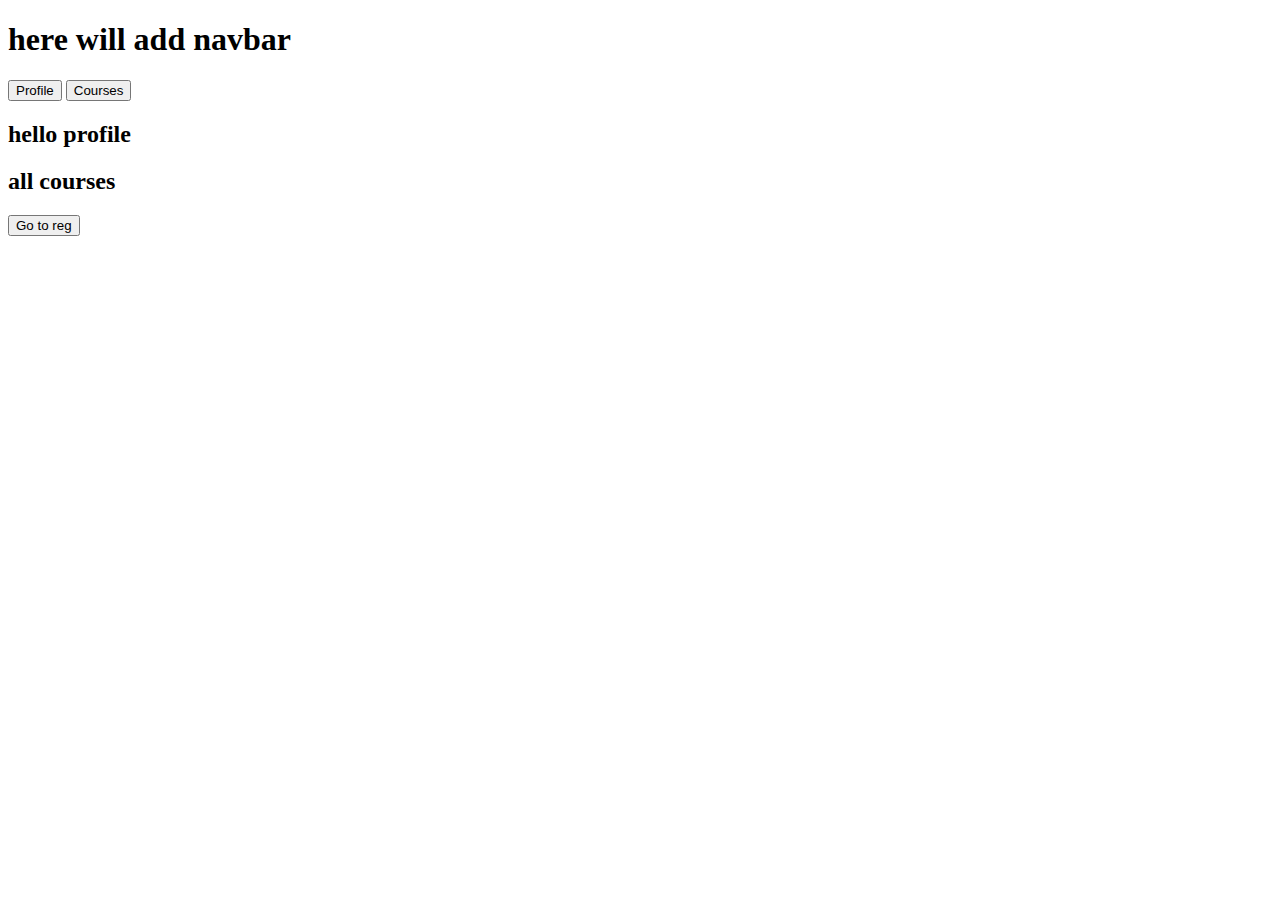
==== inside-pages/login-home.html @ 32ac2cdf "Login page updated and registration created" ====
<!DOCTYPE html>
<html lang="en">
<head>
    <meta charset="UTF-8">
    <meta http-equiv="X-UA-Compatible" content="IE=edge">
    <meta name="viewport" content="width=device-width, initial-scale=1.0">
    <title>Login Home</title>
    <!-- bootstrap css -->
    <link href="https://cdn.jsdelivr.net/npm/bootstrap@5.1.3/dist/css/bootstrap.min.css" rel="stylesheet" integrity="sha384-1BmE4kWBq78iYhFldvKuhfTAU6auU8tT94WrHftjDbrCEXSU1oBoqyl2QvZ6jIW3" crossorigin="anonymous">
</head>
<body>
    <h1 class="text-center">here will add navbar</h1>
    <!-- now design started -->
    <div class="container">
        <div class="d-flex align-items-start">
            <div class="nav flex-column nav-pills me-3" id="v-pills-tab" role="tablist" aria-orientation="vertical">
              <button class="nav-link active" id="v-pills-home-tab" data-bs-toggle="pill" data-bs-target="#v-pills-home" type="button" role="tab" aria-controls="v-pills-home" aria-selected="true">Profile</button>
              <button class="nav-link" id="v-pills-profile-tab" data-bs-toggle="pill" data-bs-target="#v-pills-profile" type="button" role="tab" aria-controls="v-pills-profile" aria-selected="false">Courses</button>
              <!-- <button class="nav-link" id="v-pills-messages-tab" data-bs-toggle="pill" data-bs-target="#v-pills-messages" type="button" role="tab" aria-controls="v-pills-messages" aria-selected="false">Messages</button> -->
              <!-- <button class="nav-link" id="v-pills-settings-tab" data-bs-toggle="pill" data-bs-target="#v-pills-settings" type="button" role="tab" aria-controls="v-pills-settings" aria-selected="false">Settings</button> -->
            </div>
            <div class="tab-content" id="v-pills-tabContent">
              <div class="tab-pane fade show active" id="v-pills-home" role="tabpanel" aria-labelledby="v-pills-home-tab">
                  <!-- profile components -->
                  <h2>hello profile</h2>
              </div>
              <div class="tab-pane fade" id="v-pills-profile" role="tabpanel" aria-labelledby="v-pills-profile-tab">
                  <!-- courses here -->
                  <h2>all courses </h2>
              </div>
              <!-- <div class="tab-pane fade" id="v-pills-messages" role="tabpanel" aria-labelledby="v-pills-messages-tab">...</div>
              <div class="tab-pane fade" id="v-pills-settings" role="tabpanel" aria-labelledby="v-pills-settings-tab">...</div> -->
            </div>
          </div>
    </div>
    <a href="registration.html"><button class="btn btn-outline-success text-center">Go to reg</button></a>
    <!-- bootstrap js -->
    <script src="https://cdn.jsdelivr.net/npm/bootstrap@5.1.3/dist/js/bootstrap.bundle.min.js" integrity="sha384-ka7Sk0Gln4gmtz2MlQnikT1wXgYsOg+OMhuP+IlRH9sENBO0LRn5q+8nbTov4+1p" crossorigin="anonymous"></script>
</body>
</html>
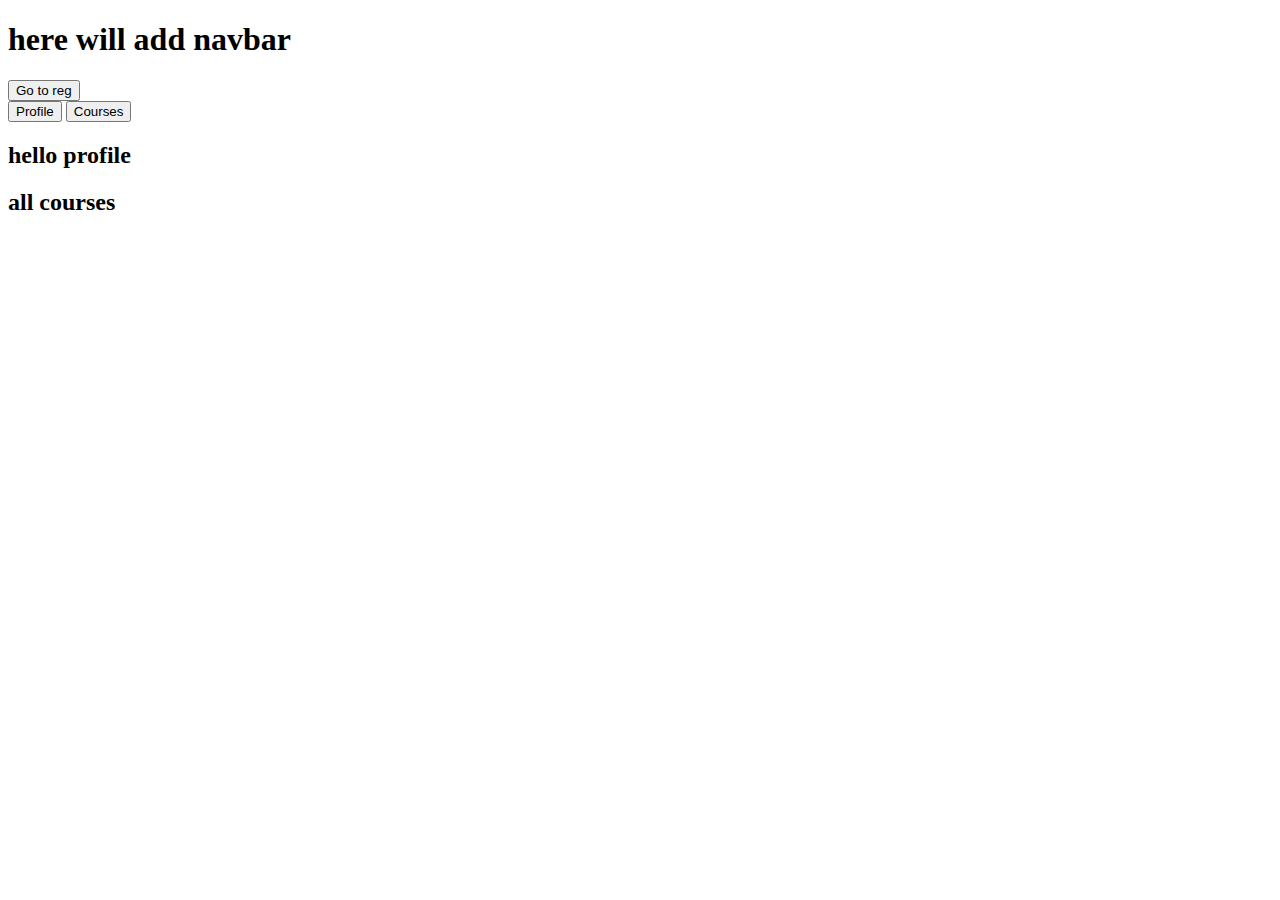
==== commit 10baa6c9: "design done" ====
--- a/inside-pages/login-home.html
+++ b/inside-pages/login-home.html
@@ -10,6 +10,7 @@
 </head>
 <body>
     <h1 class="text-center">here will add navbar</h1>
+    <a href="registration.html" class="text-decoration-none"><button type="submit" class="btn btn-outline-success d-grid mx-auto">Go to reg</button></a>
     <!-- now design started -->
     <div class="container">
         <div class="d-flex align-items-start">
@@ -33,7 +34,6 @@
             </div>
           </div>
     </div>
-    <a href="registration.html"><button class="btn btn-outline-success text-center">Go to reg</button></a>
     <!-- bootstrap js -->
     <script src="https://cdn.jsdelivr.net/npm/bootstrap@5.1.3/dist/js/bootstrap.bundle.min.js" integrity="sha384-ka7Sk0Gln4gmtz2MlQnikT1wXgYsOg+OMhuP+IlRH9sENBO0LRn5q+8nbTov4+1p" crossorigin="anonymous"></script>
 </body>
